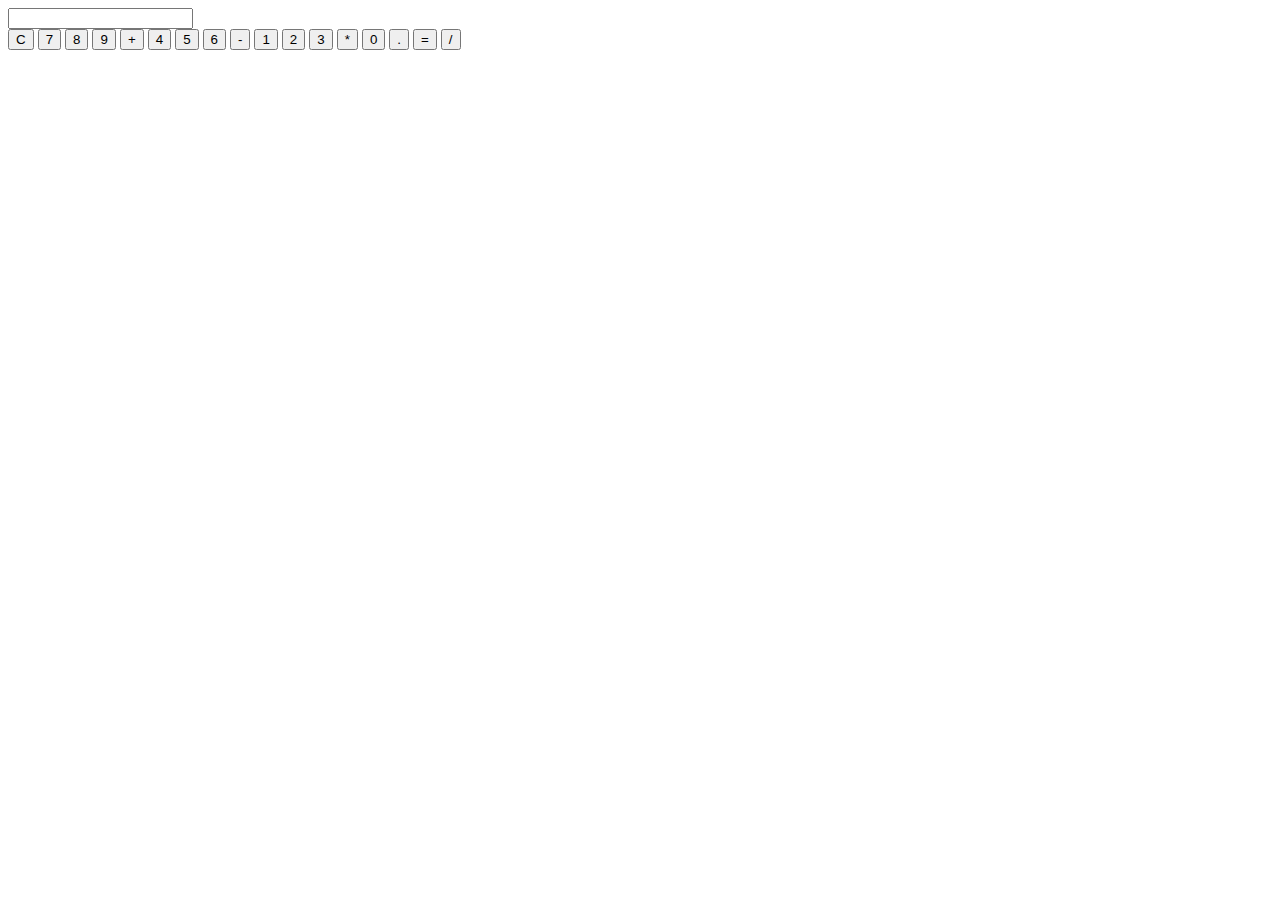
==== index.html @ cae7683c "Add files via upload" ====
<!DOCTYPE html>
<html lang="en">
<head>
    <meta charset="UTF-8">
    <meta name="viewport" content="width=device-width, initial-scale=1.0">
    <title>caculator</title>
    <link rel="stylesheet" href="/css/style.css">
</head>
<body>
    <div class="calculator">
        <input type="text" id="display" readonly>
        <div class="buttons">
            <button onclick="clearDisplay()">C</button>
            <button onclick="appendToDisplay('7')">7</button>
            <button onclick="appendToDisplay('8')">8</button>
            <button onclick="appendToDisplay('9')">9</button>
            <button onclick="appendToDisplay('+')">+</button>
            <button onclick="appendToDisplay('4')">4</button>
            <button onclick="appendToDisplay('5')">5</button>
            <button onclick="appendToDisplay('6')">6</button>
            <button onclick="appendToDisplay('-')">-</button>
            <button onclick="appendToDisplay('1')">1</button>
            <button onclick="appendToDisplay('2')">2</button>
            <button onclick="appendToDisplay('3')">3</button>
            <button onclick="appendToDisplay('*')">*</button>
            <button onclick="appendToDisplay('0')">0</button>
            <button onclick="appendToDisplay('.')">.</button>
            <button onclick="calculateResult()">=</button>
            <button onclick="appendToDisplay('/')">/</button>
        </div>
    </div>
    <script src="/js/script.js"></script>
</body>
</html>
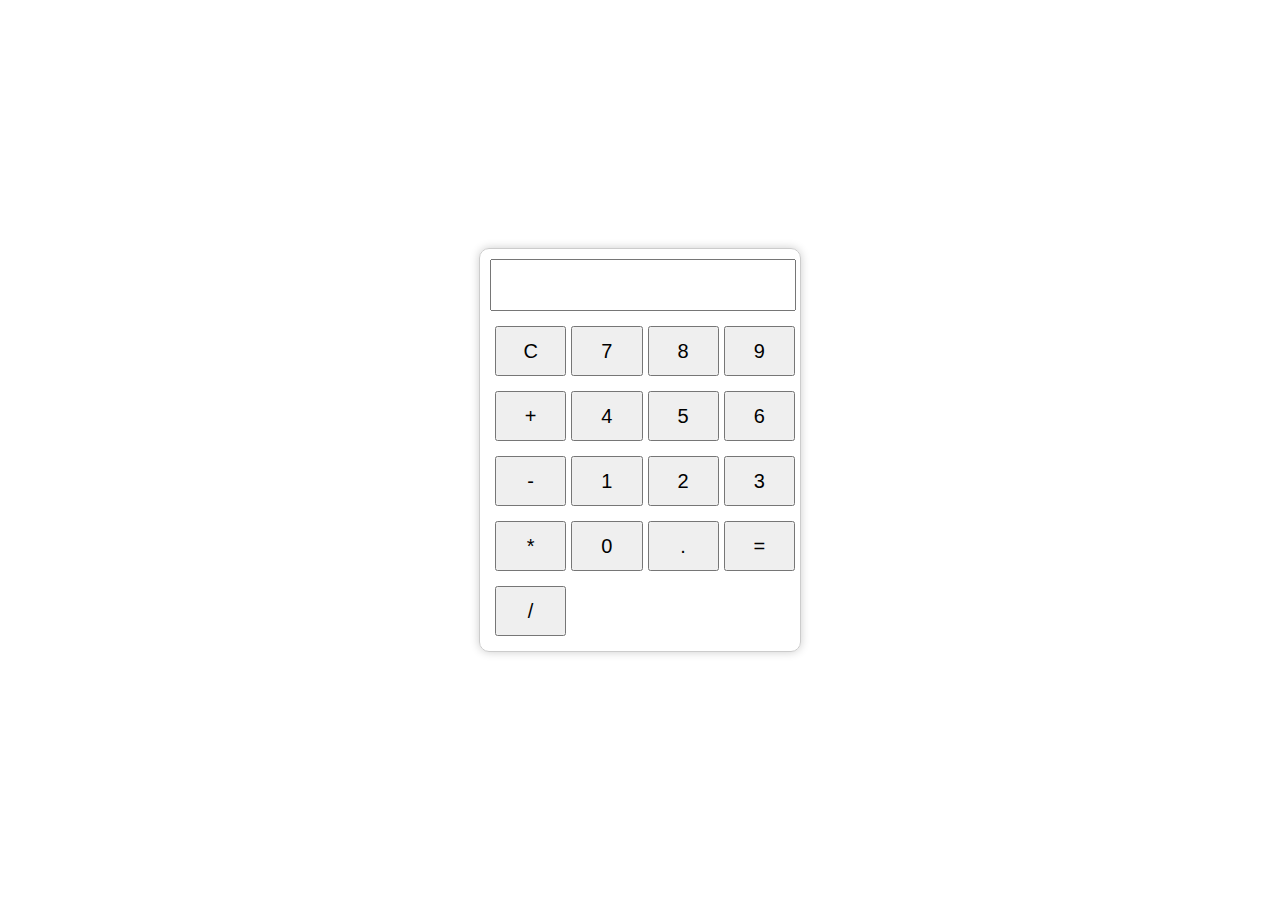
==== commit d45d6e89: "Add files via upload" ====
--- a/index.html
+++ b/index.html
@@ -4,7 +4,7 @@
     <meta charset="UTF-8">
     <meta name="viewport" content="width=device-width, initial-scale=1.0">
     <title>caculator</title>
-    <link rel="stylesheet" href="/css/style.css">
+    <link rel="stylesheet" href="./css/style.css">
 </head>
 <body>
     <div class="calculator">
@@ -29,6 +29,6 @@
             <button onclick="appendToDisplay('/')">/</button>
         </div>
     </div>
-    <script src="/js/script.js"></script>
+    <script src="./js/script.js"></script>
 </body>
 </html>
--- a/css/style.css
+++ b/css/style.css
@@ -0,0 +1,37 @@
+body {
+    display: flex;
+    justify-content: center;
+    align-items: center;
+    height: 100vh;
+    margin: 0;
+}
+
+.calculator {
+    text-align: center;
+    border: 1px solid #ccc;
+    padding: 10px;
+    border-radius: 10px;
+    box-shadow: 0 0 10px rgba(0, 0, 0, 0.2);
+    width: 300px; 
+}
+
+#display {
+    width: 94%;
+    padding: 10px;
+    font-size: 24px;
+    margin-bottom: 10px;
+}
+
+.buttons {
+    display: grid;
+    grid-template-columns: repeat(4, 1fr); 
+    grid-gap: 5px;
+}
+
+.buttons button {
+    width: 100%;
+    height: 50px;
+    font-size: 20px;
+    margin: 5px;
+    cursor: pointer;
+}
